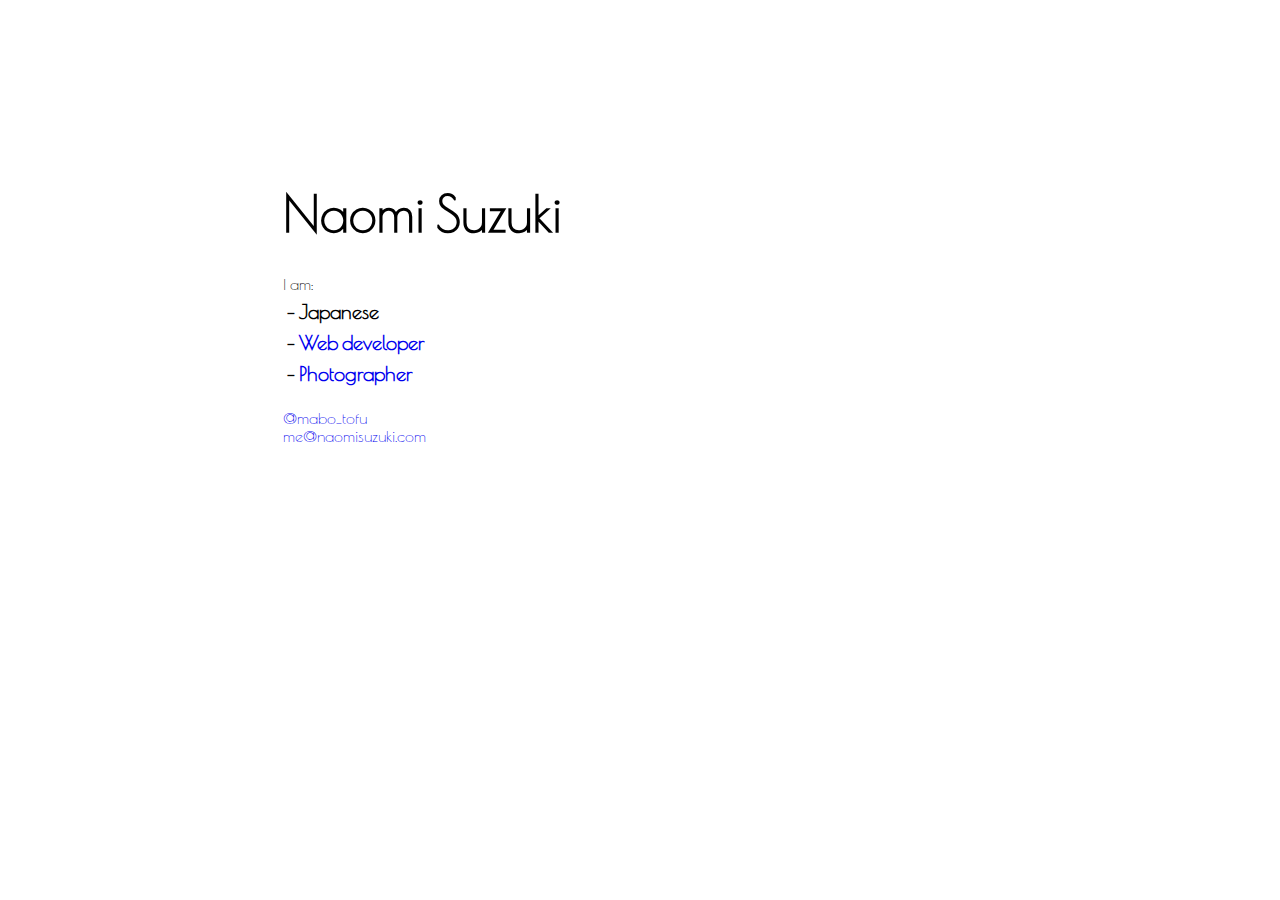
==== index.html @ e01a172d "testing" ====
<!DOCTYPE html>
<html>

<head>
    <title>Naomi Suzuki</title>
    <link rel="shortcut icon" href="/favicon.ico" type="image/x-icon">
    <link rel="icon" href="/favicon.ico" type="image/x-icon">
    <link href='http://fonts.googleapis.com/css?family=Poiret+One' rel='stylesheet' type='text/css'>
    <link rel="stylesheet" href="main.css" type="text/css" />
</head>

<body>
    <div class="main">

        <h1>Naomi Suzuki</h1>
        <!--<div><img src="naomi.jpg" width="60" /></div>-->
        <span>I am:</span>
        <ul class="iamlist">
            <li>- Japanese</li>
            <li>- <a href="https://www.linkedin.com/in/naomisuzuki">Web developer</a></li>
            <li>- <a href="http://baysidestreet.com/">Photographer</a>
            </li>
        </ul>

        <a href="https://twitter.com/mabo_tofu">@mabo_tofu</a>
        <br />
        <a href="mailto:me@naomisuzuki.com">me@naomisuzuki.com</a>
    </div>
</body>

</html>
---- main.css ----
html {
    font-family: 'Poiret One', cursive;
}
body {

}
a {
    text-decoration: none;
}
h1 {
    font-size: 50px;
}
.main {
    /*text-align: center;*/
    position: absolute;
    top: 33%;
    left: 33%;
    -webkit-transform: translate(-50%, -50%);
    -ms-transform: translate(-50%, -50%);
    transform: translate(-50%, -50%);
}
.iamlist {
    font-size: 20px;
    font-weight: bold;
    list-style: none;
    padding: 0;
    margin-top: 3px;
}
.iamlist li {
    padding: 4px;
}

@media all and (max-width: 768px) {
    .main {
        position: relative;
        top: 0;
        left: 0;
        -webkit-transform: translate(0, 0);
        -ms-transform: translate(0, 0);
        transform: translate(0, 0);
    }
}
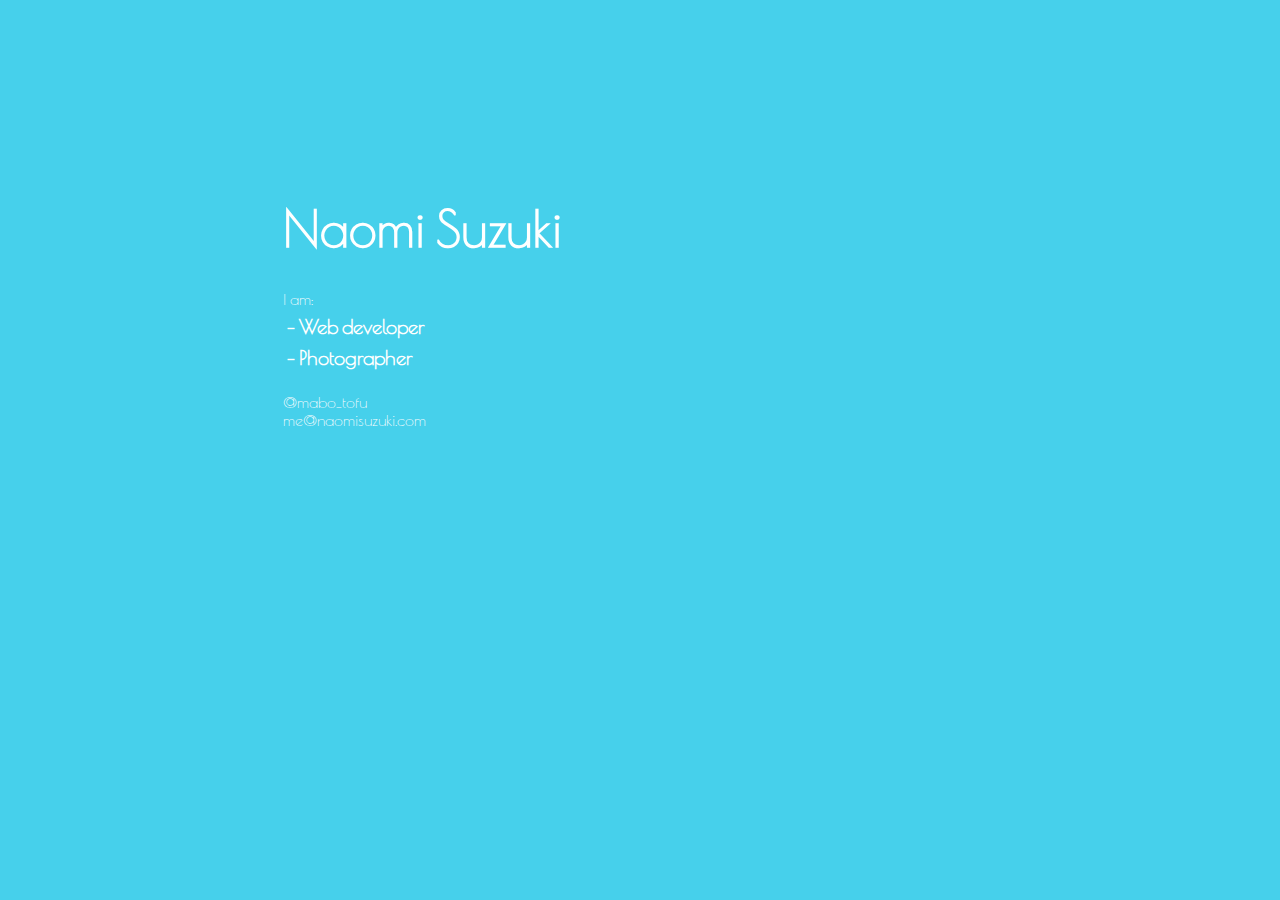
==== commit d74ce806: "removed .c9 and updated styling" ====
--- a/index.html
+++ b/index.html
@@ -2,6 +2,7 @@
 <html>
 
 <head>
+    <meta name="viewport" content="width=device-width, initial-scale=1">
     <title>Naomi Suzuki</title>
     <link rel="shortcut icon" href="/favicon.ico" type="image/x-icon">
     <link rel="icon" href="/favicon.ico" type="image/x-icon">
@@ -12,11 +13,10 @@
 <body>
     <div class="main">
 
-        <h1>Naomi Suzuki</h1>
-        <!--<div><img src="naomi.jpg" width="60" /></div>-->
+        <a href="http://naomisuzuki.com"><h1>Naomi Suzuki</h1></a>
         <span>I am:</span>
         <ul class="iamlist">
-            <li>- Japanese</li>
+            <!--<li>- Japanese</li>-->
             <li>- <a href="https://www.linkedin.com/in/naomisuzuki">Web developer</a></li>
             <li>- <a href="http://baysidestreet.com/">Photographer</a>
             </li>
--- a/main.css
+++ b/main.css
@@ -1,8 +1,11 @@
+* {
+    color: #FFF;
+}
 html {
     font-family: 'Poiret One', cursive;
 }
 body {
-
+    background-color: #46D0EB;
 }
 a {
     text-decoration: none;
@@ -31,6 +34,9 @@
 }
 
 @media all and (max-width: 768px) {
+    body {
+        padding-left: 10px;
+    }
     .main {
         position: relative;
         top: 0;
